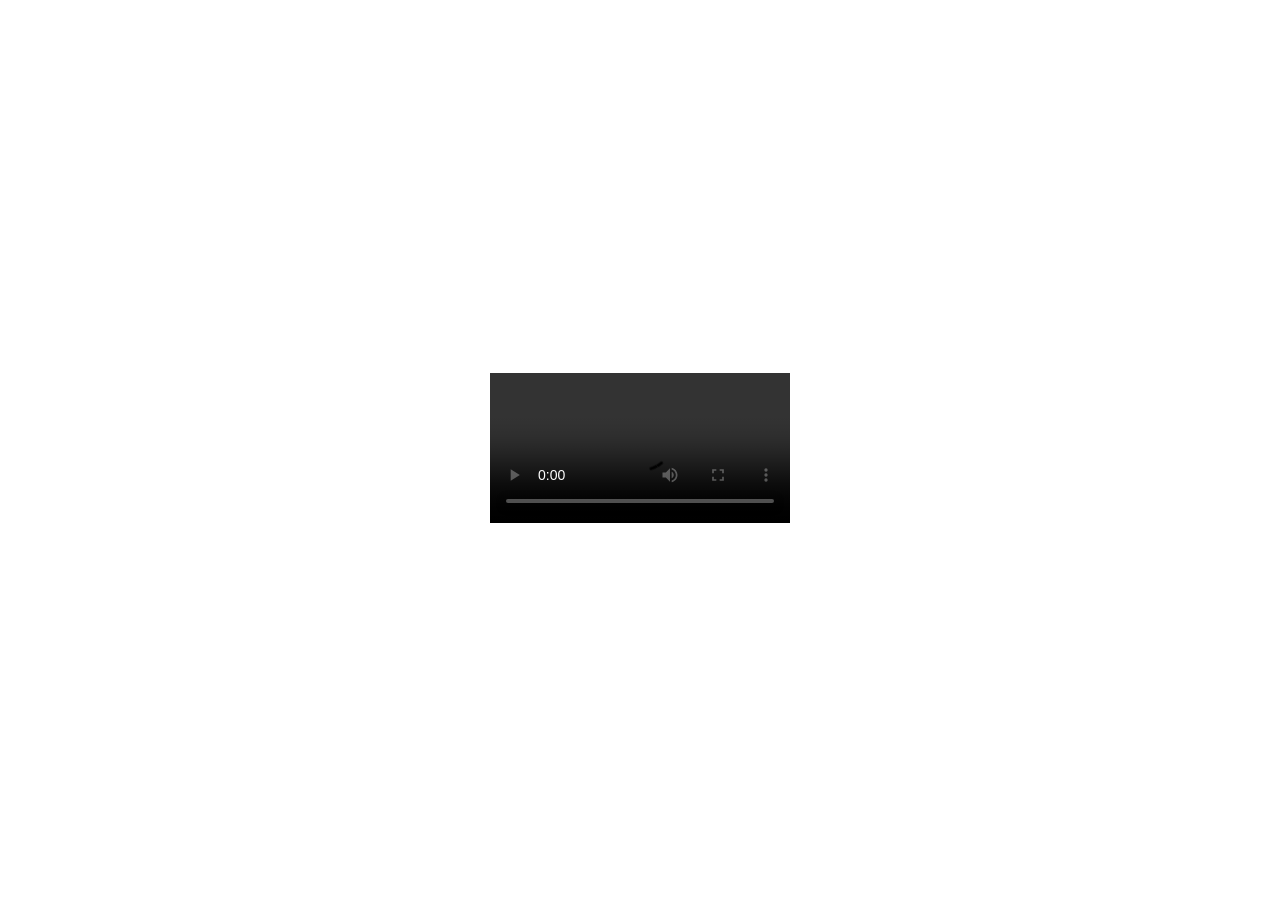
==== index.html @ fcffe9db "Add video player page" ====
<!DOCTYPE html>
<html lang="zh-CN">
<head>
    <meta charset="UTF-8">
    <meta name="viewport" content="width=device-width, initial-scale=1.0">
    <title>居中视频播放器</title>
    <style>
        * {
            margin: 0;
            padding: 0;
            box-sizing: border-box;
        }
        
        body {
            display: flex;
            justify-content: center;
            align-items: center;
            min-height: 100vh;
            background-color: #fff;
        }
        
        .video-container {
            max-width: 90vw;
            max-height: 90vh;
        }
        
        video {
            width: 100%;
            height: auto;
            object-fit: contain;
        }
    </style>
</head>
<body>
    <div class="video-container">
        <video 
            id="video-player"
            src="kawaboi.mp4" 
            autoplay 
            loop 
            playsinline
            controls
        >
            您的浏览器不支持视频播放
        </video>
    </div>
    <script>
        const video = document.getElementById('video-player');
        video.volume = 1.0;
        video.addEventListener('loadedmetadata', function() {
            video.play();
        });
        video.addEventListener('canplay', function() {
            if (video.paused) {
                video.muted = true;
                video.play().then(() => {
                    setTimeout(() => {
                        video.muted = false;
                    }, 100);
                }).catch(err => {
                    console.log('自动播放被阻止');
                });
            }
        });
    </script>
</body>
</html>
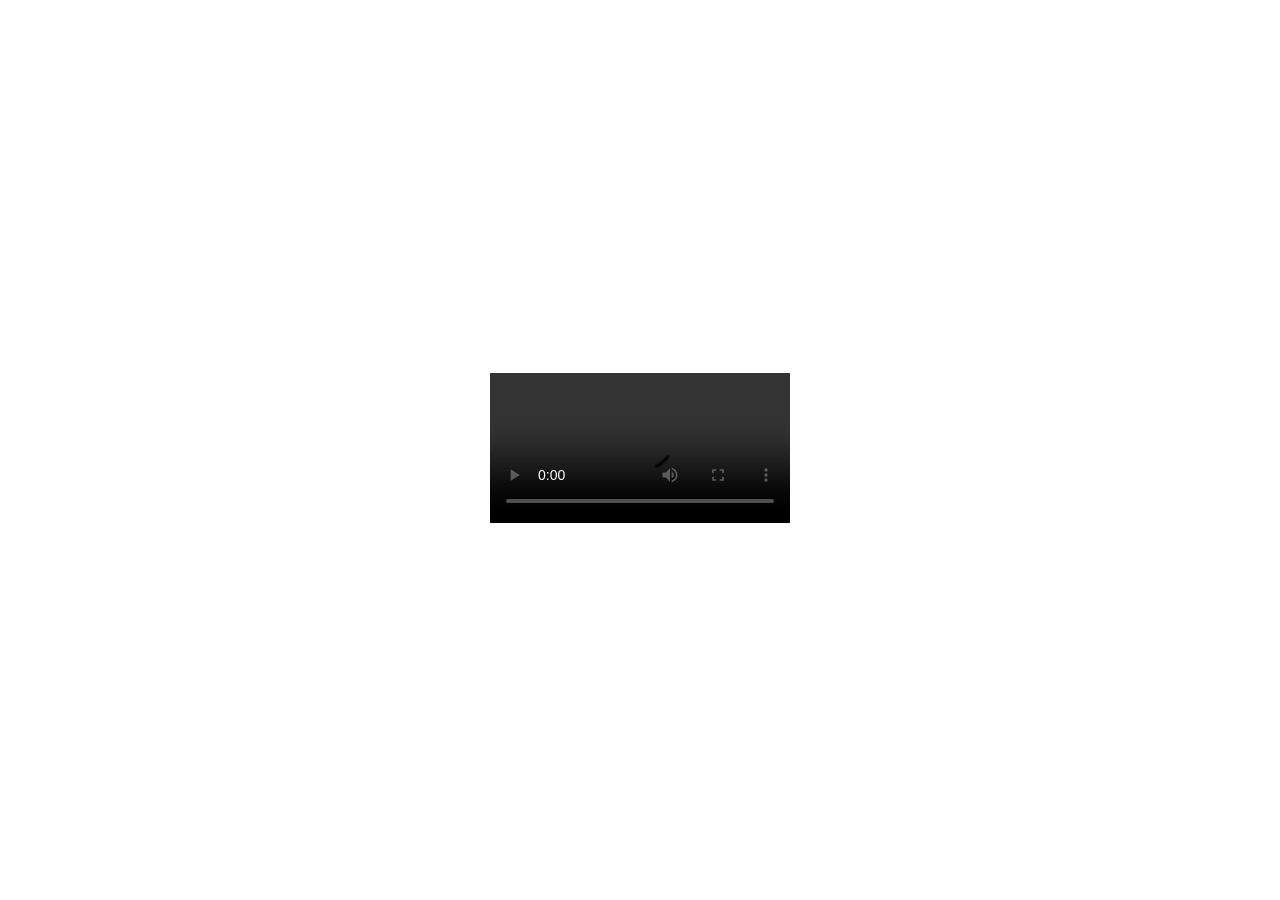
==== commit 7bfe33ce: "Update index.html" ====
--- a/index.html
+++ b/index.html
@@ -3,7 +3,7 @@
 <head>
     <meta charset="UTF-8">
     <meta name="viewport" content="width=device-width, initial-scale=1.0">
-    <title>居中视频播放器</title>
+    <title>试阅版</title>
     <style>
         * {
             margin: 0;
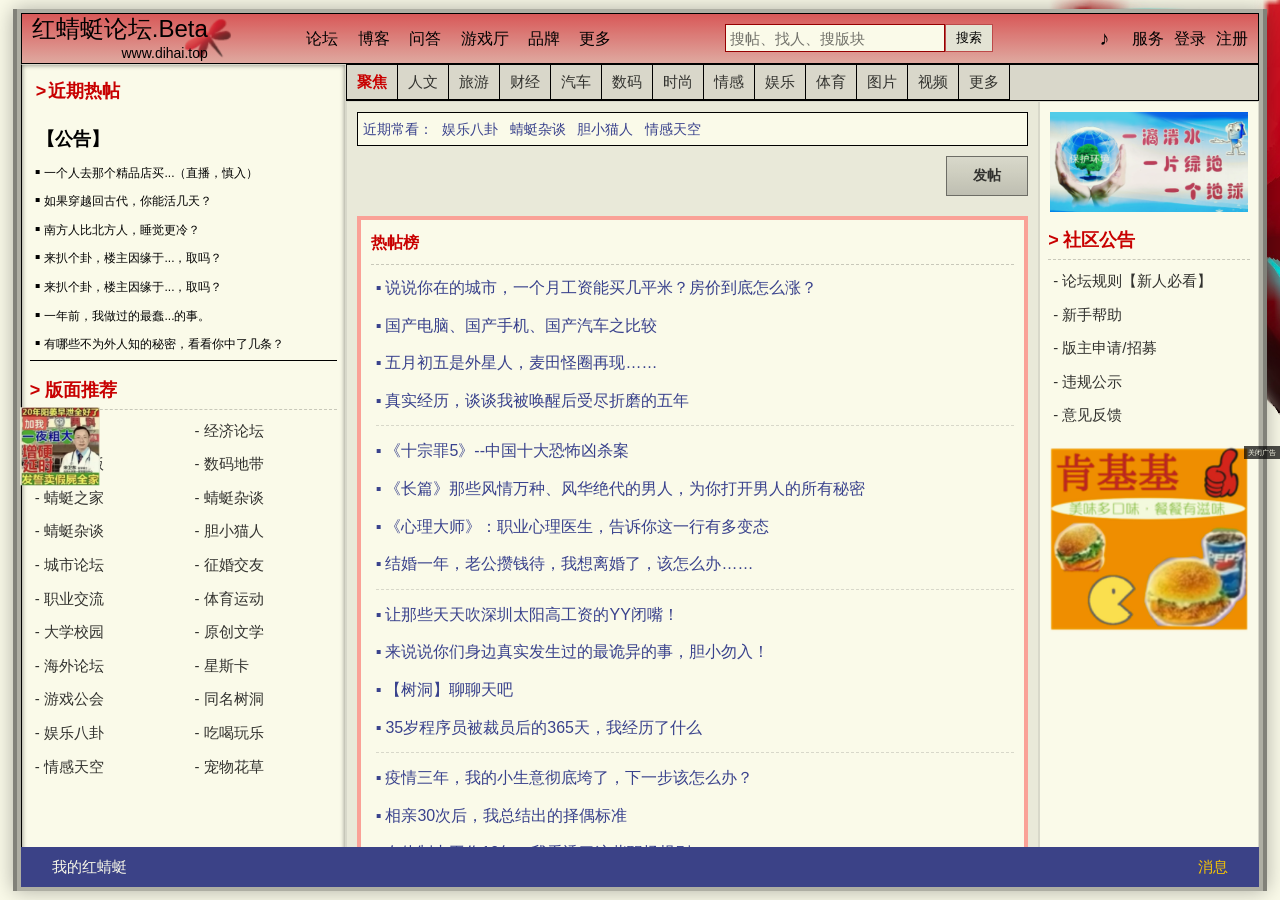
==== commit 4b1fd664: "0425" ====
--- a/index.html
+++ b/index.html
@@ -3,65 +3,237 @@
 <head>
     <meta charset="UTF-8">
     <meta name="viewport" content="width=device-width, initial-scale=1.0">
-    <title>试阅版</title>
-    <style>
-        * {
-            margin: 0;
-            padding: 0;
-            box-sizing: border-box;
-        }
-        
-        body {
-            display: flex;
-            justify-content: center;
-            align-items: center;
-            min-height: 100vh;
-            background-color: #fff;
-        }
-        
-        .video-container {
-            max-width: 90vw;
-            max-height: 90vh;
-        }
-        
-        video {
-            width: 100%;
-            height: auto;
-            object-fit: contain;
-        }
-    </style>
+    <title>红蜻蜓论坛.Beta</title>
+    <link rel="stylesheet" href="styles.css">
 </head>
 <body>
-    <div class="video-container">
-        <video 
-            id="video-player"
-            src="kawaboi.mp4" 
-            autoplay 
-            loop 
-            playsinline
-            controls
-        >
-            您的浏览器不支持视频播放
-        </video>
-    </div>
-    <script>
-        const video = document.getElementById('video-player');
-        video.volume = 1.0;
-        video.addEventListener('loadedmetadata', function() {
-            video.play();
-        });
-        video.addEventListener('canplay', function() {
-            if (video.paused) {
-                video.muted = true;
-                video.play().then(() => {
-                    setTimeout(() => {
-                        video.muted = false;
-                    }, 100);
-                }).catch(err => {
-                    console.log('自动播放被阻止');
-                });
-            }
-        });
-    </script>
+    <!-- 音频元素 -->
+    <audio id="background-music" src="audio/红蜻蜓.mp3" loop>
+        Your browser does not support the audio element.
+     </audio>
+    
+    <!-- 弹窗广告音频 -->
+    <audio id="popup-audio" src="audio/哥只是个传说.mp3" loop>
+        Your browser does not support the audio element.
+     </audio>
+    
+    <div class="forum-frame-outer">
+        <div class="forum-content">
+            <div class="forum-frame">
+            <!-- 顶部导航栏 -->
+            <div class="top-nav">
+                <div class="top-nav-container">
+                    <div class="logo">
+                        <div class="logo-image"></div>
+                        <a href="index.html">红蜻蜓论坛.Beta</a>
+                        <a href="index.html" class="logo-sub">www.dihai.top</a>
+                    </div>
+                    <div class="top-links">
+                        <a href="index.html">论坛</a>
+                        <a href="#">博客</a>
+                        <a href="#">问答</a>
+                        <a href="#">游戏厅</a>
+                        <a href="#">品牌</a>
+                        <a href="#">更多</a>
+                    </div>
+                    <div class="search-box">
+                        <input type="text" placeholder="搜帖、找人、搜版块">
+                        <button>搜索</button>
+                    </div>
+                    <div class="user-links">
+                        <button id="audio-toggle" class="audio-toggle">
+                            <span class="audio-icon">♪</span>
+                        </button>
+                        <a href="#">服务</a>
+                        <div id="user-links-container">
+                            <a href="user-login.html">登录</a>
+                            <a href="register.html">注册</a>
+                        </div>
+                    </div>
+                </div>
+            </div>
+            
+            <!-- 主要内容区 -->
+            <div class="main-container">
+                <!-- 左侧边栏 -->
+                <div class="left-sidebar">
+                    <div class="scrollable-section">
+                        <div class="section-header">
+                            <span>近期热帖</span>
+                        </div>
+                        <div class="scrollable-content">
+                            <div class="announcement">
+                                <h4>【公告】</h4>
+                            </div>
+                            <ul>
+                                <li><a href="#">一个人去那个精品店买...（直播，慎入）</a></li>
+                                <li><a href="#">如果穿越回古代，你能活几天？</a></li>
+                                <li><a href="#">南方人比北方人，睡觉更冷？</a></li>
+                                <li><a href="#">来扒个卦，楼主因缘于...，取吗？</a></li>
+                                <li><a href="#">来扒个卦，楼主因缘于...，取吗？</a></li>
+                                <li><a href="#">一年前，我做过的最蠢...的事。</a></li>
+                                <li><a href="#">有哪些不为外人知的秘密，看看你中了几条？</a></li>
+                            </ul>
+                        </div>
+                    </div>
+                    <div class="sidebar-section">
+                        <h3>版面推荐</h3>
+                        <div class="double-columns">
+                            <ul>
+                                <li><a href="#">- 红蜻蜓</a></li>
+                                <li><a href="#">- 蜻蜓主版</a></li>
+                                <li><a href="#">- 蜻蜓之家</a></li>
+                                <li><a href="#">- 蜻蜓杂谈</a></li>
+                                <li><a href="#">- 城市论坛</a></li>
+                                <li><a href="#">- 职业交流</a></li>
+                                <li><a href="#">- 大学校园</a></li>
+                                <li><a href="#">- 海外论坛</a></li>
+                                <li><a href="#">- 游戏公会</a></li>
+                                <li><a href="#">- 娱乐八卦</a></li>
+                                <li><a href="#">- 情感天空</a></li>
+                            </ul>
+                            <ul>
+                                <li><a href="#">- 经济论坛</a></li>
+                                <li><a href="#">- 数码地带</a></li>
+                                <li><a href="#">- 蜻蜓杂谈</a></li>
+                                <li><a href="#">- 胆小猫人</a></li>
+                                <li><a href="#">- 征婚交友</a></li>
+                                <li><a href="#">- 体育运动</a></li>
+                                <li><a href="#">- 原创文学</a></li>
+                                <li><a href="#">- 星斯卡</a></li>
+                                <li><a href="#">- 同名树洞</a></li>
+                                <li><a href="#">- 吃喝玩乐</a></li>
+                                <li><a href="#">- 宠物花草</a></li>
+                            </ul>
+                        </div>
+                    </div>
+                </div>
+                
+                <!-- 右侧内容区（包含分类导航、主内容和右侧边栏） -->
+                <div class="right-content-area">
+                    <!-- 分类导航 -->
+                    <div class="category-nav">
+                        <div class="category-nav-container">
+                            <a href="#" class="active">聚焦</a>
+                            <a href="#">人文</a>
+                            <a href="#">旅游</a>
+                            <a href="#">财经</a>
+                            <a href="#">汽车</a>
+                            <a href="#">数码</a>
+                            <a href="#">时尚</a>
+                            <a href="#">情感</a>
+                            <a href="#">娱乐</a>
+                            <a href="#">体育</a>
+                            <a href="#">图片</a>
+                            <a href="#">视频</a>
+                            <a href="#">更多</a>
+                        </div>
+                    </div>
+                    
+                    <!-- 主内容和右侧边栏 -->
+                    <div class="content-wrapper">
+                        <!-- 主内容区 -->
+                        <div class="main-content">
+                            <!-- 近期常看 -->
+                            <div class="recent-viewers">
+                                <span>近期常看：</span>
+                                <a href="#">娱乐八卦</a>
+                                <a href="#">蜻蜓杂谈</a>
+                                <a href="#">胆小猫人</a>
+                                <a href="#">情感天空</a>
+                            </div>
+                            
+                            <!-- 发帖按钮 -->
+                            <div class="post-button-box">
+                                <button class="new-post-btn">发帖</button>
+                            </div>
+                            
+                            <!-- 热帖榜 -->
+                            <div class="hot-topics">
+                                <h3>热帖榜</h3>
+                                <ul>
+                                    <li><a href="post.html?id=1">说说你在的城市，一个月工资能买几平米？房价到底怎么涨？</a></li>
+                                    <li><a href="post.html?id=2">国产电脑、国产手机、国产汽车之比较</a></li>
+                                    <li><a href="post.html?id=3">五月初五是外星人，麦田怪圈再现……</a></li>
+                                    <li><a href="post.html?id=4">真实经历，谈谈我被唤醒后受尽折磨的五年</a></li>
+                                    <li><a href="post.html?id=5">《十宗罪5》--中国十大恐怖凶杀案</a></li>
+                                    <li><a href="post.html?id=6">《长篇》那些风情万种、风华绝代的男人，为你打开男人的所有秘密</a></li>
+                                    <li><a href="post.html?id=7">《心理大师》：职业心理医生，告诉你这一行有多变态</a></li>
+                                    <li><a href="#">结婚一年，老公攒钱待，我想离婚了，该怎么办……</a></li>
+                                    <li><a href="#">让那些天天吹深圳太阳高工资的YY闭嘴！</a></li>
+                                    <li><a href="#">来说说你们身边真实发生过的最诡异的事，胆小勿入！</a></li>
+                                    <li><a href="#">【树洞】聊聊天吧</a></li>
+                                    <li><a href="#">35岁程序员被裁员后的365天，我经历了什么</a></li>
+                                    <li><a href="#">疫情三年，我的小生意彻底垮了，下一步该怎么办？</a></li>
+                                    <li><a href="#">相亲30次后，我总结出的择偶标准</a></li>
+                                    <li><a href="#">在体制内工作10年，我看透了这些职场规则</a></li>
+                                    <li><a href="#">第一次去男朋友家，准婆婆给我吃剩菜是什么意思？</a></li>
+                                </ul>
+                            </div>
+                            
+                            <!-- 最新发帖 -->
+                            <div class="forum-posts">
+                            </div>
+                        </div>
+                        
+                        <!-- 右侧边栏 -->
+                        <div class="right-sidebar">
+                            <div class="sidebar-ad">
+                                <img src="images/地球广告.png" alt="环保宣传">
+                            </div>
+                            <div class="sidebar-section">
+                                <h3>社区公告</h3>
+                                <ul>
+                                    <li><a href="#">- 论坛规则【新人必看】</a></li>
+                                    <li><a href="#">- 新手帮助</a></li>
+                                    <li><a href="#">- 版主申请/招募</a></li>
+                                    <li><a href="#">- 违规公示</a></li>
+                                    <li><a href="#">- 意见反馈</a></li>
+                                </ul>
+                            </div>
+                            <div class="sidebar-ad">
+                                <img src="images/肯基基广告.jpg" alt="肯基基广告">
+                            </div>
+                        </div>
+                    </div>
+                </div>
+            </div>
+            
+            </div>
+            
+            <!-- 底部状态栏 -->
+            <div class="status-bar">
+                <div class="status-container">
+                    <span>我的红蜻蜓</span>
+                    <span class="status-right">消息</span>
+                </div>
+            </div>
+        </div>
+    </div>
+    
+    <script src="script.js"></script>
+    <!-- 浮窗导航图标 -->
+    <div class="floating-ad">
+        <img src="images/红蜻蜓.png" alt="红蜻蜓">
+    </div>
+    
+    <!-- 浮窗广告 -->
+    <div class="floating-ad2">
+        <img src="images/ads.jpg" alt="广告">
+    </div>
+    
+    <!-- 右下角弹窗广告 -->
+    <div class="popup-ad">
+        <div class="popup-content">
+            <img src="images/换脑广告.gif" alt="换脑广告">
+            <button class="popup-close">关闭</button>
+        </div>
+    </div>
+    
+    <!-- 左侧假关闭按钮（实际是跳转链接） -->
+    <div class="left-close-btn">
+        <a href="https://www.bilibili.com/video/BV1UT42167xb?t=0" class="popup-close" target="_blank">关闭广告</a>
+    </div>
+    </div>
 </body>
-</html>+</html>
--- a/styles.css
+++ b/styles.css
@@ -0,0 +1,1203 @@
+/* 全局样式 */
+* {
+    margin: 0;
+    padding: 0;
+    box-sizing: border-box;
+}
+
+img {
+    border: none;
+}
+
+body {
+    font-family: Arial, sans-serif;
+    font-size: 16px;
+    line-height: 1.6;
+    color: #333;
+    margin: 0;
+    padding: 0;
+    background: url('images/页面背景图.jpg') no-repeat center center;
+    background-size: cover;
+    min-height: 100vh;
+    display: flex;
+    justify-content: center;
+    align-items: center;
+    position: relative;
+}
+
+body::before {
+    content: '';
+    position: fixed;
+    top: 0;
+    left: 0;
+    width: 100%;
+    height: 100%;
+    background-color: #FAFAE9;
+    mix-blend-mode: multiply;
+    pointer-events: none;
+    z-index: 9999;
+    display: block;
+}
+
+.forum-frame-outer {
+    width: 98%;
+    max-width: 1408px;
+    height: 98vh;
+    background-color: #848484;
+    padding: 0 4px;
+    box-shadow: 0 0 20px rgba(0, 0, 0, 0.3);
+    display: flex;
+    align-items: center;
+    justify-content: center;
+}
+
+.forum-content {
+    width: 100%;
+    max-width: 1400px;
+    height: 100%;
+    display: flex;
+    flex-direction: column;
+    background-color: white;
+    border: 4px solid #B2B2B2;
+    box-shadow: inset 0 0 0 1px #000, inset 0 0 10px rgba(0, 0, 0, 0.1);
+}
+
+.forum-frame {
+    flex: 1;
+    overflow-y: auto;
+    padding: 0;
+}
+
+/* 顶部导航栏 */
+.top-nav {
+    background: linear-gradient(to bottom, #DD5A60 0%, #E4ACAF 100%);
+    color: black;
+    padding: 2px 0;
+    border: 1px solid #000;
+}
+
+.top-nav-container {
+    width: 100%;
+    max-width: 1400px;
+    margin: 0 auto;
+    display: flex;
+    align-items: center;
+    justify-content: space-between;
+    padding: 0 10px;
+}
+
+.logo {
+    position: relative;
+    display: inline-block;
+}
+
+.logo-image {
+    position: absolute;
+    top: 0;
+    right: 0;
+    width: 100%;
+    height: 100%;
+    background: url('images/红蜻蜓.png') no-repeat center;
+    background-size: contain;
+    z-index: 1;
+    opacity: 0.7;
+    transform: translateX(50%);
+}
+
+.logo a {
+    color: black;
+    text-decoration: none;
+    font-size: 24px;
+    font-weight: normal;
+    line-height: 1.1;
+    position: relative;
+    z-index: 2;
+}
+
+.logo-sub,
+.logo a.logo-sub {
+    display: block;
+    font-size: 14px;
+    color: black;
+    font-weight: normal;
+    text-align: right;
+    margin-top: 1px;
+    position: relative;
+    z-index: 2;
+}
+
+.top-links a {
+    color: black;
+    text-decoration: none;
+    margin-right: 15px;
+    font-size: 16px;
+}
+
+.top-links a:hover {
+    text-decoration: underline;
+}
+
+.search-box {
+    display: flex;
+}
+
+.search-box input {
+    padding: 4px;
+    border: 1px solid #990000;
+    width: 220px;
+    font-size: 15px;
+}
+
+.search-box button {
+    padding: 4px 10px;
+    background-color: #e8e8e8;
+    color: black;
+    border: 1px solid #C04A50;
+    cursor: pointer;
+    font-weight: normal;
+}
+
+.user-links {
+    display: flex;
+    align-items: center;
+}
+
+.audio-toggle {
+    background: transparent;
+    border: none;
+    font-size: 20px;
+    cursor: pointer;
+    padding: 4px 8px;
+    display: flex;
+    align-items: center;
+    justify-content: center;
+    color: black;
+}
+
+.audio-icon {
+    display: block;
+}
+
+.audio-toggle.paused .audio-icon::after {
+    content: '\00D7';
+    position: absolute;
+    font-size: 16px;
+    font-weight: bold;
+    color: #cc0000;
+    transform: translate(2px, -2px);
+}
+
+.user-links a {
+    color: black;
+    text-decoration: none;
+    margin-left: 15px;
+    font-size: 16px;
+}
+
+#user-links-container {
+    display: flex;
+    align-items: center;
+}
+
+#user-links-container a {
+    margin-left: 10px;
+}
+
+.user-links a:hover {
+    text-decoration: underline;
+}
+
+/* 分类导航 */
+.category-nav {
+    margin: 0;
+    background-color: #DEDCDD;
+    border: 1px solid #000;
+    padding: 0;
+}
+
+.category-nav-container {
+    display: flex;
+    align-items: stretch;
+    flex-wrap: wrap;
+    gap: 0;
+}
+
+.category-nav-container a {
+    color: #333;
+    text-decoration: none;
+    padding: 5px 10px;
+    font-size: 15px;
+    border-right: 1px solid #000;
+    border-bottom: 1px solid #000;
+    display: flex;
+    align-items: center;
+}
+
+.category-nav-container a:hover {
+    text-decoration: underline;
+}
+
+.category-nav-container a.active {
+    color: #cc0000;
+    font-weight: bold;
+}
+
+/* 主要内容区 */
+.main-container {
+    width: 100%;
+    max-width: 1400px;
+    margin: 0 auto;
+    display: flex;
+    gap: 0;
+}
+
+/* 左侧边栏 */
+.left-sidebar {
+    width: 325px;
+    background-color: white;
+    border-left: 1px solid #000;
+    border-bottom: 1px solid #000;
+    border-right: 1px solid #ddd;
+    border-top: 1px solid #ddd;
+    padding: 8px;
+    margin: 0;
+    box-shadow: inset 0 0 5px rgba(0, 0, 0, 0.5);
+}
+
+/* 右侧内容区（包含分类导航、主内容和右侧边栏） */
+.right-content-area {
+    flex: 1;
+    display: flex;
+    flex-direction: column;
+    gap: 0;
+    margin: 0;
+}
+
+/* 主内容和右侧边栏的容器 */
+.content-wrapper {
+    display: flex;
+    gap: 0;
+    flex: 1;
+}
+
+/* 右侧边栏 */
+.right-sidebar {
+    width: 220px;
+    background-color: white;
+    border: 1px solid #ddd;
+    padding: 8px;
+    margin: 0;
+}
+
+.scrollable-section {
+    margin-bottom: 15px;
+    background-color: white;
+    border-bottom: 1px solid black;
+}
+
+.section-header {
+    background-color: white;
+    padding: 4px 8px 4px 18px;
+    font-size: 18px;
+    font-weight: bold;
+    color: #cc0000;
+    position: relative;
+}
+
+.section-header::before {
+    content: ">";
+    position: absolute;
+    left: 6px;
+    color: #cc0000;
+}
+
+.scrollable-content {
+    max-height: 250px;
+    overflow-y: auto;
+    overflow-x: hidden;
+    padding: 5px;
+    background-color: white;
+}
+
+.scrollable-content ul {
+    list-style: none;
+    padding: 0;
+    margin: 0;
+}
+
+.scrollable-content ul li {
+    margin-bottom: 2px;
+    padding-bottom: 1px;
+    white-space: nowrap;
+    overflow: hidden;
+    text-overflow: ellipsis;
+}
+
+.scrollable-content ul li::before {
+    content: '▪';
+    margin-right: 4px;
+    color: black;
+}
+
+.scrollable-content ul li a {
+    color: black;
+    text-decoration: none;
+    font-size: 12px;
+    line-height: 1.4;
+}
+
+.scrollable-content ul li a:hover {
+    text-decoration: underline;
+}
+
+/* 滚动条样式 */
+.scrollable-content::-webkit-scrollbar {
+    width: 24px;
+}
+
+.scrollable-content::-webkit-scrollbar-track {
+    background: #f1f1f1;
+    border: 1px solid #ddd;
+}
+
+.scrollable-content::-webkit-scrollbar-thumb {
+    background: #003366;
+    border: 1px solid #002244;
+}
+
+.scrollable-content::-webkit-scrollbar-thumb:hover {
+    background: #002244;
+}
+
+.scrollable-content::-webkit-scrollbar-button {
+    background: #e0e0e0;
+    height: 24px;
+    border: 1px solid black;
+}
+
+.scrollable-content::-webkit-scrollbar-button:vertical:start:decrement {
+    background: #e0e0e0 url('data:image/svg+xml;utf8,<svg xmlns="http://www.w3.org/2000/svg" width="20" height="20" viewBox="0 0 20 20"><path d="M10 4L18 12H2L10 4z" fill="black"/></svg>') no-repeat center;
+    border: 1px solid black;
+}
+
+.scrollable-content::-webkit-scrollbar-button:vertical:end:increment {
+    background: #e0e0e0 url('data:image/svg+xml;utf8,<svg xmlns="http://www.w3.org/2000/svg" width="20" height="20" viewBox="0 0 20 20"><path d="M10 16L18 8H2L10 16z" fill="black"/></svg>') no-repeat center;
+    border: 1px solid black;
+}
+
+.announcement {
+    margin-top: 5px;
+    padding-top: 5px;
+}
+
+.announcement h4 {
+    font-size: 18px;
+    font-weight: bold;
+    color: #000;
+    margin: 0 0 5px 0;
+    padding-left: 2px;
+}
+
+.announcement ul {
+    padding-left: 5px;
+}
+
+.announcement ul li {
+    border-bottom: none;
+    margin-bottom: 3px;
+}
+
+.announcement ul li a {
+    color: #333;
+}
+
+.sidebar-section {
+    margin-bottom: 15px;
+}
+
+.sidebar-section h3 {
+    font-size: 18px;
+    font-weight: bold;
+    margin-bottom: 8px;
+    color: #cc0000;
+    border-bottom: 1px dashed #ccc;
+    padding-bottom: 4px;
+    padding-left: 15px;
+    position: relative;
+}
+
+.sidebar-section h3::before {
+    content: ">";
+    position: absolute;
+    left: 0;
+    color: #cc0000;
+}
+
+.sidebar-section ul {
+    list-style: none;
+    padding-left: 5px;
+}
+
+.sidebar-section ul li {
+    margin-bottom: 8px;
+}
+
+.sidebar-section ul li a {
+    color: #333;
+    text-decoration: none;
+    font-size: 15px;
+}
+
+.sidebar-section ul li a:hover {
+    color: #0066cc;
+}
+
+.double-columns {
+    display: flex;
+    justify-content: space-between;
+    gap: 10px;
+}
+
+.double-columns ul {
+    width: 48%;
+}
+
+/* 主内容区 */
+.main-content {
+    flex: 1;
+    background-color: #EEEEEE;
+    border: 1px solid #ddd;
+    padding: 10px;
+    margin: 0;
+}
+
+.recent-viewers {
+    margin-bottom: 10px;
+    padding: 5px;
+    font-size: 14px;
+    color: #666;
+    background-color: white;
+    border: 1px solid black;
+}
+
+.post-button-box {
+    background: linear-gradient(to bottom, #DEDEDE, #C2C2C2);
+    padding: 4px 8px;
+    border: 1px solid #6F6F6F;
+    margin-left: auto;
+    margin-bottom: 10px;
+    width: fit-content;
+}
+
+.new-post-btn {
+    background: transparent;
+    color: #333;
+    border: none;
+    padding: 6px 18px;
+    cursor: pointer;
+    font-size: 14px;
+    font-weight: bold;
+}
+
+.recent-viewers span {
+    margin-right: 5px;
+    color: #3A439A;
+}
+
+.recent-viewers a {
+    color: #3A439A;
+    text-decoration: none;
+    margin-right: 8px;
+}
+
+.recent-viewers a:hover {
+    text-decoration: underline;
+}
+
+.hot-topics {
+    margin-top: 20px;
+    margin-bottom: 20px;
+    padding: 10px;
+    border: 4px solid #FFA4A5;
+    background-color: white;
+}
+
+.hot-topics h3 {
+    font-size: 16px;
+    font-weight: bold;
+    margin-bottom: 10px;
+    color: #cc0000;
+    padding-bottom: 8px;
+    border-bottom: 1px dashed #ccc;
+}
+
+.hot-topics ul {
+    list-style: none;
+    margin-bottom: 15px;
+    padding-left: 5px;
+}
+
+.hot-topics ul li {
+    margin-bottom: 6px;
+    padding-bottom: 6px;
+    white-space: nowrap;
+    overflow: hidden;
+    text-overflow: ellipsis;
+}
+
+.hot-topics ul li::before {
+    content: '▪';
+    margin-right: 4px;
+    color: #3A439A;
+}
+
+.hot-topics ul li:nth-child(4n) {
+    margin-bottom: 12px;
+    padding-bottom: 12px;
+    border-bottom: 1px dashed #ddd;
+}
+
+.hot-topics ul li:nth-child(4n+1):not(:first-child) {
+    margin-top: 8px;
+}
+
+.hot-topics ul li:last-child {
+    margin-bottom: 0;
+    padding-bottom: 0;
+    border-bottom: none;
+}
+
+.hot-topics ul li a {
+    color: #3A439A;
+    text-decoration: none;
+    font-size: 16px;
+}
+
+.hot-topics ul li a:hover {
+    text-decoration: underline;
+    color: #cc0000;
+}
+
+.post-btn {
+    background-color: #cc0000;
+    color: white;
+    border: 1px solid #990000;
+    padding: 4px 12px;
+    cursor: pointer;
+    font-size: 15px;
+    font-weight: bold;
+}
+
+.forum-posts h3 {
+    font-size: 17px;
+    font-weight: bold;
+    margin-bottom: 10px;
+    color: #333;
+    padding-left: 15px;
+    position: relative;
+}
+
+.forum-posts h3::before {
+    content: ">";
+    position: absolute;
+    left: 0;
+    color: #cc0000;
+}
+
+.posts-table {
+    width: 100%;
+    border-collapse: collapse;
+    font-size: 15px;
+    border: 1px dashed #ccc;
+}
+
+.posts-table th {
+    background-color: #f5f5f5;
+    padding: 6px 8px;
+    text-align: left;
+    border-bottom: 1px dashed #ccc;
+    font-weight: bold;
+    color: #666;
+}
+
+.posts-table td {
+    padding: 6px 8px;
+    border-bottom: 1px dashed #e0e0e0;
+}
+
+.posts-table tr:last-child td {
+    border-bottom: none;
+}
+
+.posts-table td a {
+    color: #0066cc;
+    text-decoration: none;
+}
+
+.posts-table td a:hover {
+    text-decoration: underline;
+    color: #cc0000;
+}
+
+/* 右侧边栏 */
+.right-sidebar {
+    width: 220px;
+}
+
+.sidebar-ad {
+    background-color: white;
+    border: none;
+    padding: 2px;
+    margin-bottom: 5px;
+}
+
+.sidebar-ad img {
+    width: 100%;
+    height: auto;
+    margin-bottom: 0;
+}
+
+.sidebar-ad p {
+    font-size: 14px;
+    text-align: center;
+    color: #333;
+}
+
+/* 帖子详情 */
+.post-detail {
+    background-color: white;
+    padding: 15px;
+    border: 1px solid #ddd;
+}
+
+.post-header {
+    margin-bottom: 20px;
+    padding-bottom: 10px;
+    border-bottom: 1px solid #ddd;
+}
+
+.post-header h2 {
+    font-size: 20px;
+    font-weight: bold;
+    margin-bottom: 10px;
+    color: #333;
+}
+
+.post-meta {
+    font-size: 14px;
+    color: #666;
+}
+
+.post-meta span {
+    margin-right: 15px;
+}
+
+.post-content {
+    margin-bottom: 30px;
+}
+
+.post-content h3 {
+    font-size: 18px;
+    font-weight: bold;
+    margin: 20px 0 10px;
+    color: #333;
+}
+
+.post-content p {
+    margin-bottom: 15px;
+    line-height: 1.6;
+    font-size: 16px;
+}
+
+.post-content ol,
+.post-content ul {
+    margin: 15px 0;
+    padding-left: 30px;
+}
+
+.post-content li {
+    margin-bottom: 8px;
+    font-size: 16px;
+}
+
+/* 评论区 */
+.comments-section {
+    margin-top: 30px;
+    border-top: 1px solid #ddd;
+    padding-top: 20px;
+}
+
+.comments-section h3 {
+    font-size: 18px;
+    font-weight: bold;
+    margin-bottom: 15px;
+    color: #333;
+}
+
+.comments-list {
+    margin-bottom: 20px;
+}
+
+.comment-item {
+    padding: 10px;
+    border-bottom: 1px solid #eee;
+    margin-bottom: 10px;
+}
+
+.comment-header {
+    margin-bottom: 8px;
+    font-size: 14px;
+}
+
+.comment-author {
+    font-weight: bold;
+    color: #333;
+    margin-right: 10px;
+}
+
+.comment-date {
+    color: #666;
+}
+
+.comment-content p {
+    font-size: 16px;
+    line-height: 1.6;
+}
+
+/* 评论表单 */
+.comment-form {
+    margin-top: 20px;
+}
+
+.comment-form h4 {
+    font-size: 16px;
+    font-weight: bold;
+    margin-bottom: 10px;
+    color: #333;
+}
+
+.form-group {
+    margin-bottom: 10px;
+}
+
+.form-group label {
+    display: block;
+    margin-bottom: 5px;
+    font-size: 14px;
+    font-weight: bold;
+    color: #333;
+}
+
+.form-group input,
+.form-group textarea {
+    width: 100%;
+    padding: 5px;
+    border: 1px solid #ddd;
+    font-size: 16px;
+}
+
+.form-group textarea {
+    resize: vertical;
+    min-height: 100px;
+}
+
+/* 底部导航 */
+.bottom-nav {
+    background-color: #f5f5f5;
+    border-top: 1px solid #ddd;
+    border-bottom: 1px solid #ddd;
+    padding: 10px 0;
+    margin-top: 10px;
+}
+
+.bottom-nav-container {
+    width: 95%;
+    max-width: 1400px;
+    margin: 0 auto;
+    display: flex;
+    align-items: center;
+    gap: 15px;
+}
+
+.bottom-nav-container a {
+    color: #333;
+    text-decoration: none;
+    font-size: 15px;
+}
+
+/* 底部状态栏 */
+.status-bar {
+    background-color: #3C4394;
+    padding: 8px 0;
+    flex-shrink: 0;
+}
+
+.status-container {
+    width: 95%;
+    max-width: 1400px;
+    margin: 0 auto;
+    display: flex;
+    justify-content: space-between;
+    align-items: center;
+}
+
+.status-bar span {
+    color: white;
+    font-size: 15px;
+}
+
+.status-right {
+    color: #ffcc00 !important;
+}
+
+/* 底部样式 */
+footer {
+    background-color: #f5f5f5;
+    color: #666;
+    padding: 20px 0;
+    text-align: center;
+    margin-top: 10px;
+    border-top: 1px solid #ddd;
+}
+
+.footer-container {
+    width: 95%;
+    max-width: 1400px;
+    margin: 0 auto;
+}
+
+.footer-container p {
+    font-size: 12px;
+}
+
+/* 浮窗导航图标样式 */
+.floating-ad {
+    position: absolute;
+    left: 20px;
+    top: 50%;
+    transform: translateY(-50%);
+    width: 12vw;
+    max-width: 80px;
+    min-width: 40px;
+    background-color: transparent;
+    border: none;
+    border-radius: 0;
+    padding: 0;
+    box-shadow: none;
+    z-index: 1000;
+    display: none;
+    /* cursor: url('images/捕虫网.cur') 50 50, auto; */
+}
+
+.floating-ad img {
+    width: 100%;
+    height: auto;
+}
+
+/* 浮窗广告 */
+.floating-ad2 {
+    position: fixed;
+    left: 20px;
+    top: 50%;
+    transform: translateY(-50%);
+    width: 12vw;
+    max-width: 80px;
+    min-width: 40px;
+    background-color: transparent;
+    border: none;
+    border-radius: 0;
+    z-index: 1000;
+    /* cursor: url('images/捕虫网.cur') 50 50, auto; */
+}
+
+.floating-ad2 img {
+    width: 100%;
+    height: auto;
+}
+
+/* 右下角弹窗广告 */
+.popup-ad {
+    position: fixed;
+    bottom: 0;
+    right: 0;
+    z-index: 1001;
+    display: none;
+}
+
+@keyframes pulse {
+    0% {
+        transform: scale(1);
+    }
+    50% {
+        transform: scale(0.95);
+    }
+    100% {
+        transform: scale(1);
+    }
+}
+
+.popup-content {
+    background-color: transparent;
+    border: none;
+    border-radius: 0;
+    padding: 0;
+    box-shadow: none;
+    width: 25vw;
+    max-width: 250px;
+    min-width: 120px;
+    text-align: center;
+    position: relative;
+}
+
+.popup-content img {
+    width: 100%;
+    height: auto;
+    position: relative;
+}
+
+.popup-close {
+    position: absolute;
+    top: 0;
+    left: 50%;
+    transform: translateX(-50%);
+    background-color: rgba(255, 255, 255, 0.7);
+    color: #666;
+    border: none;
+    padding: 2px 6px;
+    border-radius: 0;
+    cursor: default;
+    font-size: 10px;
+    z-index: 1;
+}
+
+.popup-close:hover {
+    background-color: rgba(255, 255, 255, 0.7);
+}
+
+/* 左侧关闭按钮 */
+.left-close-btn {
+    position: fixed;
+    right: 0;
+    z-index: 1002;
+}
+
+.left-close-btn .popup-close {
+    position: relative;
+    top: 0;
+    right: 0;
+    background-color: rgba(0, 0, 0, 0.7);
+    color: white;
+    border: none;
+    padding: 1px 4px;
+    border-radius: 0;
+    cursor: pointer;
+    font-size: 7px;
+    z-index: 1;
+    text-decoration: none;
+    display: inline-block;
+}
+
+.left-close-btn .popup-close:hover {
+    background-color: rgba(0, 0, 0, 0.9);
+    text-decoration: none;
+}
+
+/* 响应式设计 */
+@media (max-width: 768px) {
+    /* 顶部导航栏 */
+    .top-nav-container {
+        flex-direction: column;
+        align-items: flex-start;
+        gap: 10px;
+    }
+    
+    .top-links {
+        display: flex;
+        flex-wrap: wrap;
+        gap: 10px;
+    }
+    
+    .top-links a {
+        margin-right: 0;
+    }
+    
+    .search-box {
+        width: 100%;
+    }
+    
+    .search-box input {
+        width: 100%;
+        flex: 1;
+    }
+    
+    .user-links {
+        width: 100%;
+        display: flex;
+        justify-content: space-between;
+    }
+    
+    .user-links a {
+        margin-left: 0;
+    }
+    
+    /* 分类导航 */
+    .category-nav-container {
+        flex-wrap: wrap;
+        gap: 5px;
+    }
+    
+    .location {
+        width: 100%;
+        margin-left: 0;
+        margin-top: 5px;
+    }
+    
+    /* 主内容区 */
+    .main-container {
+        flex-direction: column;
+    }
+    
+    .content-wrapper {
+        flex-direction: column;
+    }
+    
+    .left-sidebar,
+    .right-sidebar {
+        width: 100%;
+    }
+    
+    /* 帖子列表 */
+    .posts-table {
+        font-size: 12px;
+    }
+    
+    .posts-table th,
+    .posts-table td {
+        padding: 6px;
+    }
+    
+    /* 帖子详情 */
+    .post-header h2 {
+        font-size: 16px;
+    }
+    
+    .post-content h3 {
+        font-size: 14px;
+    }
+    
+    .post-content p,
+    .post-content li {
+        font-size: 13px;
+    }
+    
+    /* 评论区 */
+    .comments-section h3 {
+        font-size: 14px;
+    }
+    
+    .comment-content p {
+        font-size: 13px;
+    }
+    
+    /* 广告元素 */
+    .floating-ad {
+        width: 25vw;
+        max-width: 100px;
+        min-width: 60px;
+    }
+    
+    .popup-ad {
+        bottom: 10px;
+        right: 10px;
+    }
+    
+    .popup-content {
+        width: 30vw;
+        max-width: 180px;
+        min-width: 100px;
+    }
+    
+    .popup-close {
+        padding: 1.5px 4px;
+        font-size: 8px;
+    }
+    
+    /* 底部导航 */
+    .bottom-nav-container {
+        flex-wrap: wrap;
+        gap: 10px;
+    }
+    
+    .bottom-nav-container a {
+        font-size: 12px;
+    }
+}
+
+/* 小屏幕手机适配 */
+@media (max-width: 480px) {
+    /* 顶部导航栏 */
+    .top-nav {
+        padding: 5px 0;
+    }
+    
+    .logo a {
+        font-size: 16px;
+    }
+    
+    .top-links a {
+        font-size: 12px;
+    }
+    
+    /* 主内容区 */
+    .main-content {
+        padding: 10px;
+    }
+    
+    .hot-topics h3,
+    .forum-posts h3 {
+        font-size: 14px;
+    }
+    
+    .hot-topics ul li a {
+        font-size: 13px;
+    }
+    
+    /* 帖子详情 */
+    .post-detail {
+        padding: 10px;
+    }
+    
+    .post-header h2 {
+        font-size: 15px;
+    }
+    
+    /* 广告元素 */
+    .floating-ad {
+        width: 20vw;
+        max-width: 80px;
+        min-width: 50px;
+    }
+    
+    .popup-content {
+        width: 35vw;
+        max-width: 150px;
+        min-width: 80px;
+    }
+    
+    .popup-close {
+        padding: 1px 3px;
+        font-size: 7px;
+    }
+    
+    /* 底部导航 */
+    .bottom-nav-container a {
+        font-size: 11px;
+    }
+    
+    /* 页脚 */
+    .footer-container p {
+        font-size: 11px;
+    }
+}
+
+
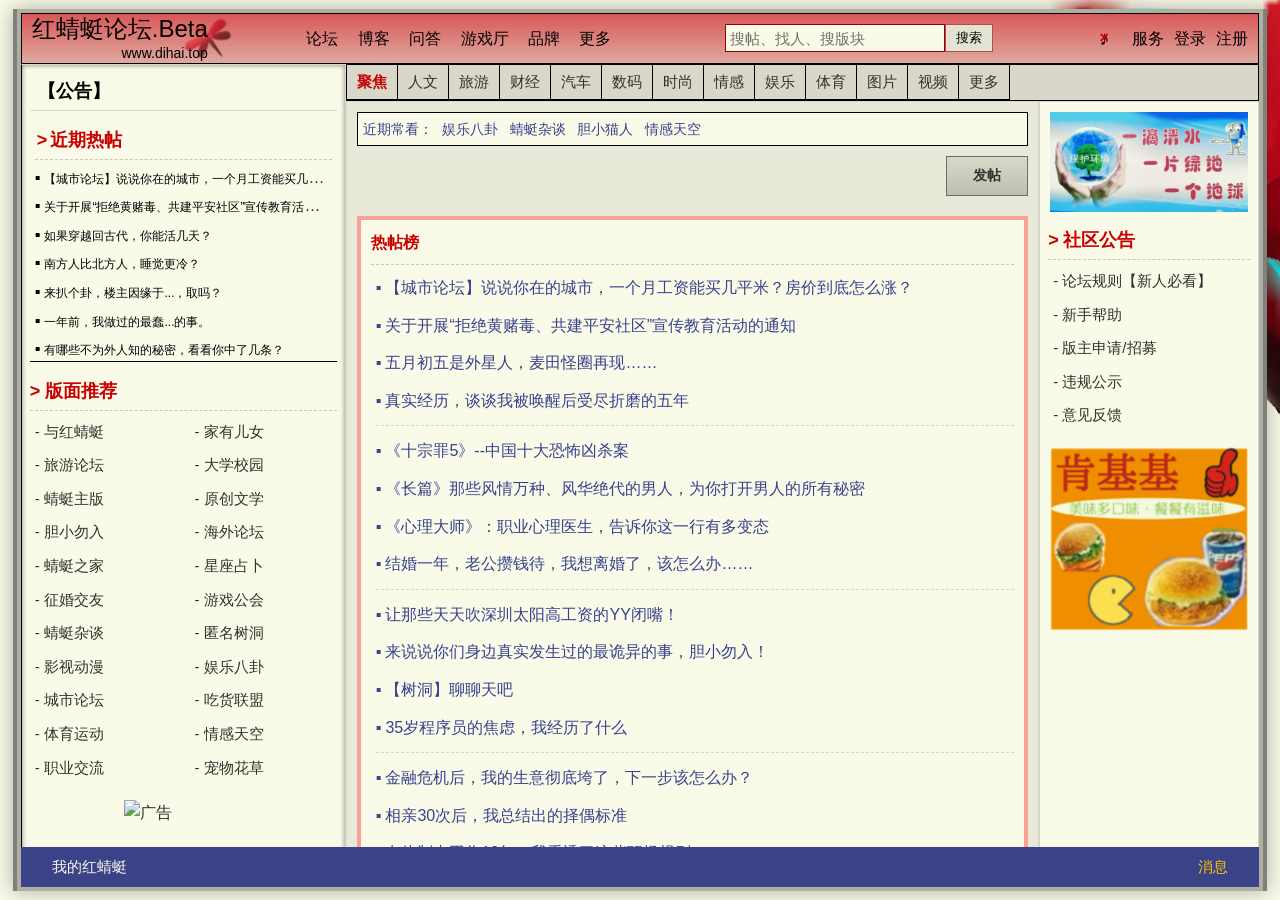
==== commit 5117a4fe: "Update post 2 to community notice, set non-commentable, and update navigation links" ====
--- a/index.html
+++ b/index.html
@@ -32,7 +32,7 @@
                         <a href="index.html">论坛</a>
                         <a href="#">博客</a>
                         <a href="#">问答</a>
-                        <a href="#">游戏厅</a>
+                        <a href="https://www.4399.com" target="_blank">游戏厅</a>
                         <a href="#">品牌</a>
                         <a href="#">更多</a>
                     </div>
@@ -59,17 +59,17 @@
                 <div class="left-sidebar">
                     <div class="scrollable-section">
                         <div class="section-header">
-                            <span>近期热帖</span>
+                            <span>【公告】</span>
                         </div>
                         <div class="scrollable-content">
                             <div class="announcement">
-                                <h4>【公告】</h4>
+                                <h4>近期热帖</h4>
                             </div>
                             <ul>
-                                <li><a href="#">一个人去那个精品店买...（直播，慎入）</a></li>
+                                <li><a href="post.html?id=1">【城市论坛】说说你在的城市，一个月工资能买几平米？房价到底怎么涨？</a></li>
+                                <li><a href="post.html?id=2">关于开展“拒绝黄赌毒、共建平安社区”宣传教育活动的通知</a></li>
                                 <li><a href="#">如果穿越回古代，你能活几天？</a></li>
                                 <li><a href="#">南方人比北方人，睡觉更冷？</a></li>
-                                <li><a href="#">来扒个卦，楼主因缘于...，取吗？</a></li>
                                 <li><a href="#">来扒个卦，楼主因缘于...，取吗？</a></li>
                                 <li><a href="#">一年前，我做过的最蠢...的事。</a></li>
                                 <li><a href="#">有哪些不为外人知的秘密，看看你中了几条？</a></li>
@@ -80,29 +80,29 @@
                         <h3>版面推荐</h3>
                         <div class="double-columns">
                             <ul>
-                                <li><a href="#">- 红蜻蜓</a></li>
+                                <li><a href="#">- 与红蜻蜓</a></li>
+                                <li><a href="#">- 旅游论坛</a></li>
                                 <li><a href="#">- 蜻蜓主版</a></li>
+                                <li><a href="#">- 胆小勿入</a></li>
                                 <li><a href="#">- 蜻蜓之家</a></li>
+                                <li><a href="#">- 征婚交友</a></li>
                                 <li><a href="#">- 蜻蜓杂谈</a></li>
+                                <li><a href="#">- 影视动漫</a></li>
                                 <li><a href="#">- 城市论坛</a></li>
+                                <li><a href="#">- 体育运动</a></li>
                                 <li><a href="#">- 职业交流</a></li>
-                                <li><a href="#">- 大学校园</a></li>
-                                <li><a href="#">- 海外论坛</a></li>
-                                <li><a href="#">- 游戏公会</a></li>
-                                <li><a href="#">- 娱乐八卦</a></li>
-                                <li><a href="#">- 情感天空</a></li>
                             </ul>
                             <ul>
-                                <li><a href="#">- 经济论坛</a></li>
-                                <li><a href="#">- 数码地带</a></li>
-                                <li><a href="#">- 蜻蜓杂谈</a></li>
-                                <li><a href="#">- 胆小猫人</a></li>
-                                <li><a href="#">- 征婚交友</a></li>
-                                <li><a href="#">- 体育运动</a></li>
+                                <li><a href="#">- 家有儿女</a></li>
+                                <li><a href="#">- 大学校园</a></li>
                                 <li><a href="#">- 原创文学</a></li>
-                                <li><a href="#">- 星斯卡</a></li>
-                                <li><a href="#">- 同名树洞</a></li>
-                                <li><a href="#">- 吃喝玩乐</a></li>
+                                <li><a href="#">- 海外论坛</a></li>
+                                <li><a href="#">- 星座占卜</a></li>
+                                <li><a href="#">- 游戏公会</a></li>
+                                <li><a href="#">- 匿名树洞</a></li>
+                                <li><a href="#">- 娱乐八卦</a></li>
+                                <li><a href="#">- 吃货联盟</a></li>
+                                <li><a href="#">- 情感天空</a></li>
                                 <li><a href="#">- 宠物花草</a></li>
                             </ul>
                         </div>
@@ -152,8 +152,8 @@
                             <div class="hot-topics">
                                 <h3>热帖榜</h3>
                                 <ul>
-                                    <li><a href="post.html?id=1">说说你在的城市，一个月工资能买几平米？房价到底怎么涨？</a></li>
-                                    <li><a href="post.html?id=2">国产电脑、国产手机、国产汽车之比较</a></li>
+                                    <li><a href="post.html?id=1">【城市论坛】说说你在的城市，一个月工资能买几平米？房价到底怎么涨？</a></li>
+                                    <li><a href="post.html?id=2">关于开展“拒绝黄赌毒、共建平安社区”宣传教育活动的通知</a></li>
                                     <li><a href="post.html?id=3">五月初五是外星人，麦田怪圈再现……</a></li>
                                     <li><a href="post.html?id=4">真实经历，谈谈我被唤醒后受尽折磨的五年</a></li>
                                     <li><a href="post.html?id=5">《十宗罪5》--中国十大恐怖凶杀案</a></li>
@@ -163,8 +163,8 @@
                                     <li><a href="#">让那些天天吹深圳太阳高工资的YY闭嘴！</a></li>
                                     <li><a href="#">来说说你们身边真实发生过的最诡异的事，胆小勿入！</a></li>
                                     <li><a href="#">【树洞】聊聊天吧</a></li>
-                                    <li><a href="#">35岁程序员被裁员后的365天，我经历了什么</a></li>
-                                    <li><a href="#">疫情三年，我的小生意彻底垮了，下一步该怎么办？</a></li>
+                                    <li><a href="#">35岁程序员的焦虑，我经历了什么</a></li>
+                                    <li><a href="#">金融危机后，我的生意彻底垮了，下一步该怎么办？</a></li>
                                     <li><a href="#">相亲30次后，我总结出的择偶标准</a></li>
                                     <li><a href="#">在体制内工作10年，我看透了这些职场规则</a></li>
                                     <li><a href="#">第一次去男朋友家，准婆婆给我吃剩菜是什么意思？</a></li>
@@ -187,7 +187,7 @@
                                     <li><a href="#">- 论坛规则【新人必看】</a></li>
                                     <li><a href="#">- 新手帮助</a></li>
                                     <li><a href="#">- 版主申请/招募</a></li>
-                                    <li><a href="#">- 违规公示</a></li>
+                                    <li><a href="violation.html">- 违规公示</a></li>
                                     <li><a href="#">- 意见反馈</a></li>
                                 </ul>
                             </div>
@@ -219,7 +219,7 @@
     
     <!-- 浮窗广告 -->
     <div class="floating-ad2">
-        <img src="images/ads.jpg" alt="广告">
+        <img src="images/浮窗广告.png" alt="广告">
     </div>
     
     <!-- 右下角弹窗广告 -->
@@ -232,8 +232,7 @@
     
     <!-- 左侧假关闭按钮（实际是跳转链接） -->
     <div class="left-close-btn">
-        <a href="https://www.bilibili.com/video/BV1UT42167xb?t=0" class="popup-close" target="_blank">关闭广告</a>
-    </div>
+        <span class="popup-close" data-href="https://www.bilibili.com/video/BV1UT42167xb?t=0">关闭广告</span>
     </div>
 </body>
 </html>
--- a/styles.css
+++ b/styles.css
@@ -35,7 +35,7 @@
     background-color: #FAFAE9;
     mix-blend-mode: multiply;
     pointer-events: none;
-    z-index: 9999;
+    z-index: 100;
     display: block;
 }
 
@@ -172,10 +172,12 @@
     align-items: center;
     justify-content: center;
     color: black;
+    position: relative;
 }
 
 .audio-icon {
     display: block;
+    position: relative;
 }
 
 .audio-toggle.paused .audio-icon::after {
@@ -184,7 +186,9 @@
     font-size: 16px;
     font-weight: bold;
     color: #cc0000;
-    transform: translate(2px, -2px);
+    top: 50%;
+    left: 50%;
+    transform: translate(-50%, -50%);
 }
 
 .user-links a {
@@ -297,23 +301,21 @@
 
 .section-header {
     background-color: white;
-    padding: 4px 8px 4px 18px;
+    padding: 4px 8px 4px 8px;
     font-size: 18px;
     font-weight: bold;
-    color: #cc0000;
+    color: #000;
     position: relative;
+    border-bottom: 1px solid #ddd;
 }
 
 .section-header::before {
-    content: ">";
-    position: absolute;
-    left: 6px;
-    color: #cc0000;
+    content: none;
 }
 
 .scrollable-content {
     max-height: 250px;
-    overflow-y: auto;
+    overflow-y: scroll;
     overflow-x: hidden;
     padding: 5px;
     background-color: white;
@@ -393,9 +395,19 @@
 .announcement h4 {
     font-size: 18px;
     font-weight: bold;
-    color: #000;
+    color: #cc0000;
     margin: 0 0 5px 0;
-    padding-left: 2px;
+    padding-bottom: 4px;
+    border-bottom: 1px dashed #ccc;
+    padding-left: 15px;
+    position: relative;
+}
+
+.announcement h4::before {
+    content: ">";
+    position: absolute;
+    left: 2px;
+    color: #cc0000;
 }
 
 .announcement ul {
@@ -901,8 +913,8 @@
     top: 50%;
     transform: translateY(-50%);
     width: 12vw;
-    max-width: 80px;
-    min-width: 40px;
+    max-width: 150px;
+    min-width: 80px;
     background-color: transparent;
     border: none;
     border-radius: 0;
@@ -920,7 +932,7 @@
     position: fixed;
     bottom: 0;
     right: 0;
-    z-index: 1001;
+    z-index: 10001;
     display: none;
 }
 
@@ -978,7 +990,8 @@
 .left-close-btn {
     position: fixed;
     right: 0;
-    z-index: 1002;
+    z-index: 10002;
+    display: none;
 }
 
 .left-close-btn .popup-close {
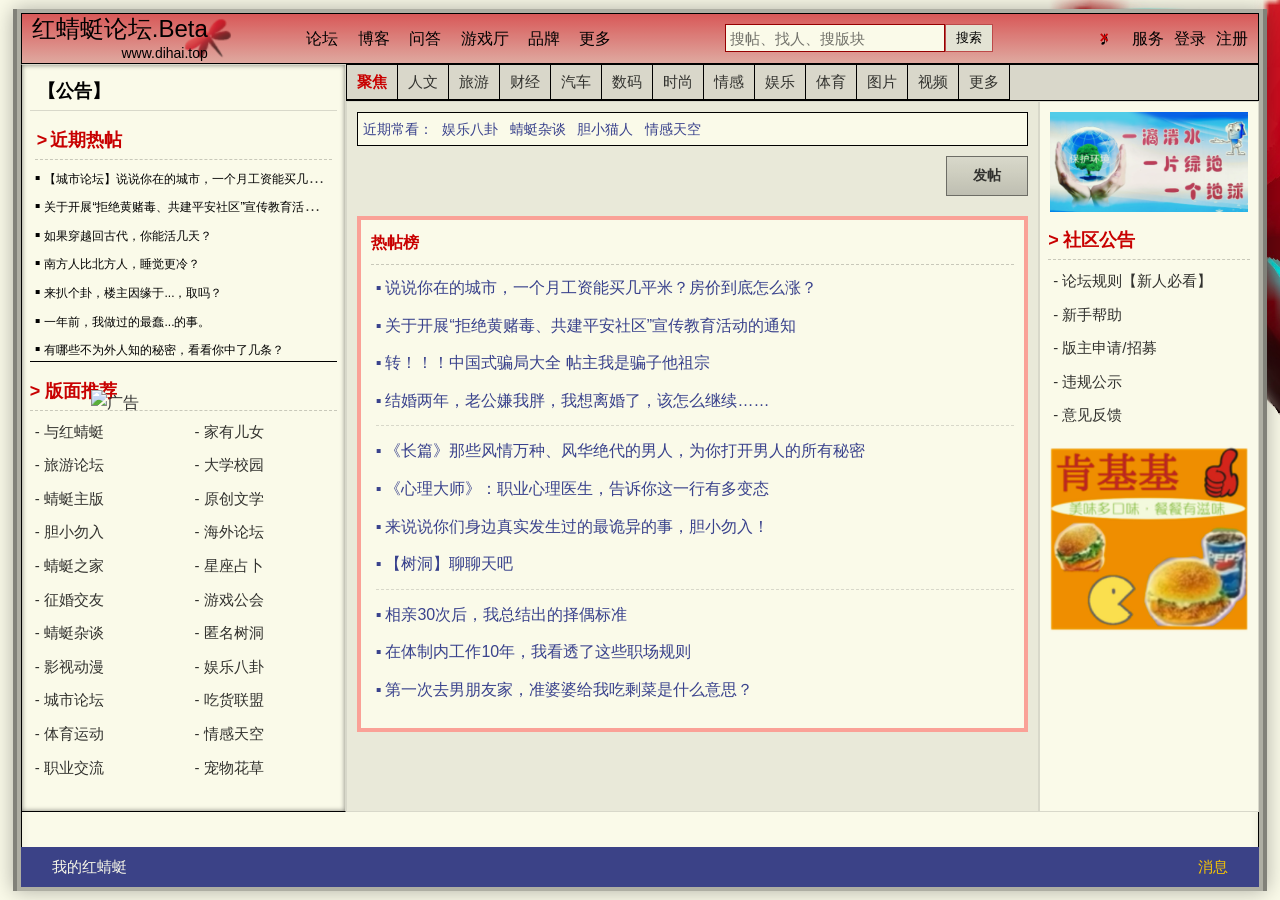
==== commit 6a8b77a9: "update forum posts and content" ====
--- a/index.html
+++ b/index.html
@@ -145,26 +145,21 @@
                             
                             <!-- 发帖按钮 -->
                             <div class="post-button-box">
-                                <button class="new-post-btn">发帖</button>
-                            </div>
+                                    <button class="new-post-btn" onclick="window.location.href='new-post.html'">发帖</button>
+                                </div>
                             
                             <!-- 热帖榜 -->
                             <div class="hot-topics">
                                 <h3>热帖榜</h3>
                                 <ul>
-                                    <li><a href="post.html?id=1">【城市论坛】说说你在的城市，一个月工资能买几平米？房价到底怎么涨？</a></li>
+                                    <li><a href="post.html?id=1">说说你在的城市，一个月工资能买几平米？房价到底怎么涨？</a></li>
                                     <li><a href="post.html?id=2">关于开展“拒绝黄赌毒、共建平安社区”宣传教育活动的通知</a></li>
-                                    <li><a href="post.html?id=3">五月初五是外星人，麦田怪圈再现……</a></li>
-                                    <li><a href="post.html?id=4">真实经历，谈谈我被唤醒后受尽折磨的五年</a></li>
-                                    <li><a href="post.html?id=5">《十宗罪5》--中国十大恐怖凶杀案</a></li>
+                                    <li><a href="post.html?id=5">转！！！中国式骗局大全 帖主我是骗子他祖宗</a></li>
+                                    <li><a href="post.html?id=4">结婚两年，老公嫌我胖，我想离婚了，该怎么继续……</a></li>
                                     <li><a href="post.html?id=6">《长篇》那些风情万种、风华绝代的男人，为你打开男人的所有秘密</a></li>
                                     <li><a href="post.html?id=7">《心理大师》：职业心理医生，告诉你这一行有多变态</a></li>
-                                    <li><a href="#">结婚一年，老公攒钱待，我想离婚了，该怎么办……</a></li>
-                                    <li><a href="#">让那些天天吹深圳太阳高工资的YY闭嘴！</a></li>
                                     <li><a href="#">来说说你们身边真实发生过的最诡异的事，胆小勿入！</a></li>
                                     <li><a href="#">【树洞】聊聊天吧</a></li>
-                                    <li><a href="#">35岁程序员的焦虑，我经历了什么</a></li>
-                                    <li><a href="#">金融危机后，我的生意彻底垮了，下一步该怎么办？</a></li>
                                     <li><a href="#">相亲30次后，我总结出的择偶标准</a></li>
                                     <li><a href="#">在体制内工作10年，我看透了这些职场规则</a></li>
                                     <li><a href="#">第一次去男朋友家，准婆婆给我吃剩菜是什么意思？</a></li>
@@ -184,11 +179,11 @@
                             <div class="sidebar-section">
                                 <h3>社区公告</h3>
                                 <ul>
-                                    <li><a href="#">- 论坛规则【新人必看】</a></li>
-                                    <li><a href="#">- 新手帮助</a></li>
-                                    <li><a href="#">- 版主申请/招募</a></li>
+                                    <li><a href="rules.html">- 论坛规则【新人必看】</a></li>
+                                    <li><a href="help.html">- 新手帮助</a></li>
+                                    <li><a href="javascript:alert('对不起，版主申请功能暂未开放！')">- 版主申请/招募</a></li>
                                     <li><a href="violation.html">- 违规公示</a></li>
-                                    <li><a href="#">- 意见反馈</a></li>
+                                    <li><a href="javascript:alert('如果有任何意见或建议，可以发送到backtothesky3849@dihai.top或联系QQ3853622361')">- 意见反馈</a></li>
                                 </ul>
                             </div>
                             <div class="sidebar-ad">
@@ -213,18 +208,19 @@
     
     <script src="script.js"></script>
     <!-- 浮窗导航图标 -->
-    <div class="floating-ad">
+    <div class="floating-ad" onclick="window.location.href='no-permission.html'">
         <img src="images/红蜻蜓.png" alt="红蜻蜓">
     </div>
     
     <!-- 浮窗广告 -->
-    <div class="floating-ad2">
+    <div class="floating-ad2" onclick="window.location.href='no-permission.html'">
         <img src="images/浮窗广告.png" alt="广告">
     </div>
     
     <!-- 右下角弹窗广告 -->
     <div class="popup-ad">
-        <div class="popup-content">
+        <div class="popup-content" onclick="window.location.href='no-permission.html'">
+            <span class="fake-close-btn" style="position: absolute; top: 0; right: 0; background: rgba(0,0,0,0.3); color: white; padding: 0 4px; font-size: 10px; cursor: pointer; z-index: 10;">×</span>
             <img src="images/换脑广告.gif" alt="换脑广告">
             <button class="popup-close">关闭</button>
         </div>
@@ -232,7 +228,7 @@
     
     <!-- 左侧假关闭按钮（实际是跳转链接） -->
     <div class="left-close-btn">
-        <span class="popup-close" data-href="https://www.bilibili.com/video/BV1UT42167xb?t=0">关闭广告</span>
+        <span class="popup-close">关闭广告</span>
     </div>
 </body>
 </html>
--- a/styles.css
+++ b/styles.css
@@ -977,13 +977,13 @@
     border: none;
     padding: 2px 6px;
     border-radius: 0;
-    cursor: default;
+    cursor: pointer;
     font-size: 10px;
     z-index: 1;
 }
 
 .popup-close:hover {
-    background-color: rgba(255, 255, 255, 0.7);
+    background-color: rgba(255, 255, 255, 0.9);
 }
 
 /* 左侧关闭按钮 */
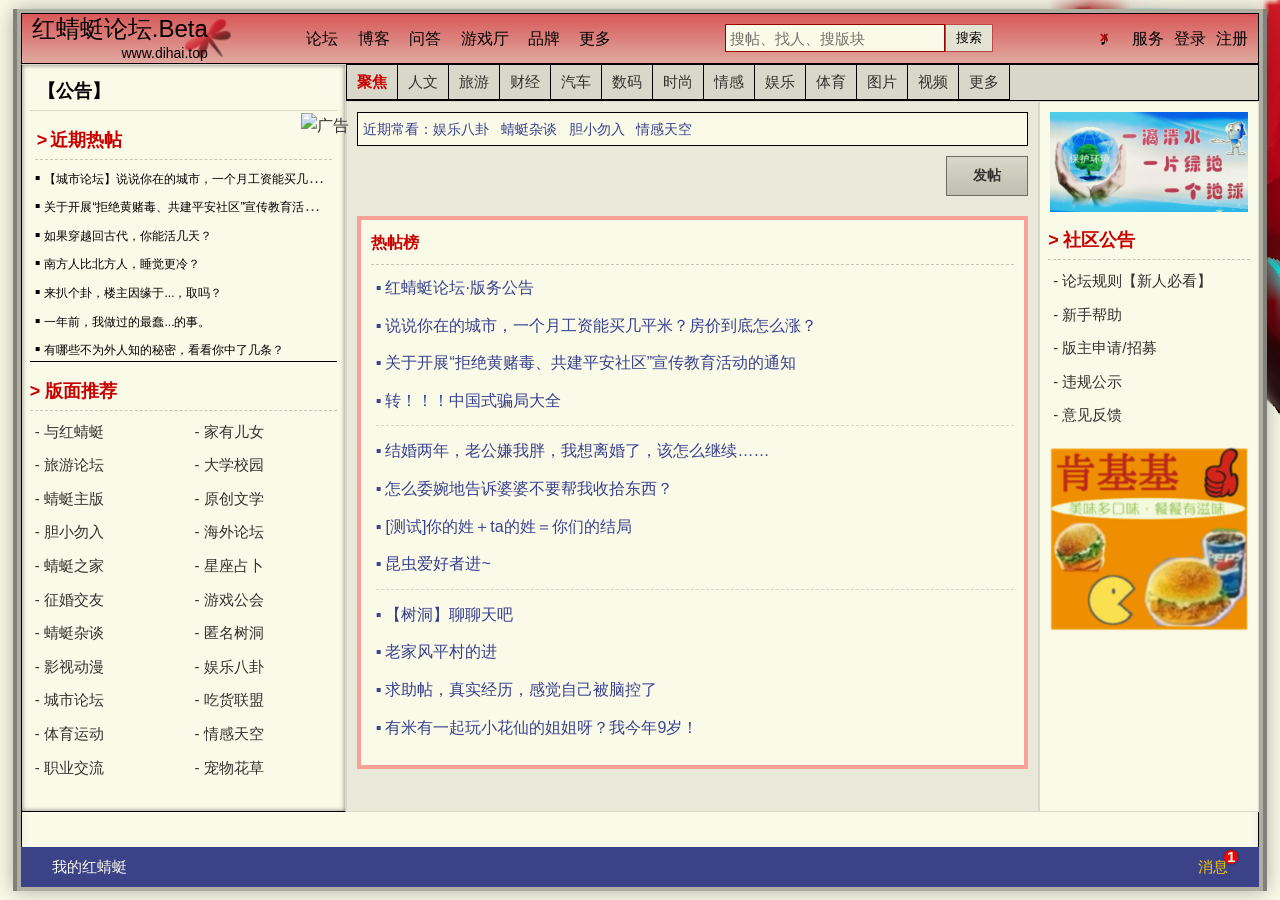
==== commit 60eb7b56: "修正近期常看文本内容并优化样式" ====
--- a/index.html
+++ b/index.html
@@ -37,17 +37,17 @@
                         <a href="#">更多</a>
                     </div>
                     <div class="search-box">
-                        <input type="text" placeholder="搜帖、找人、搜版块">
-                        <button>搜索</button>
-                    </div>
+                            <input type="text" placeholder="搜帖、找人、搜版块">
+                            <button>搜索</button>
+                        </div>
                     <div class="user-links">
                         <button id="audio-toggle" class="audio-toggle">
                             <span class="audio-icon">♪</span>
                         </button>
                         <a href="#">服务</a>
                         <div id="user-links-container">
-                            <a href="user-login.html">登录</a>
-                            <a href="register.html">注册</a>
+                            <a href="javascript:void(0)" onclick="alert('此功能已被管理员禁用！')">登录</a>
+                            <a href="javascript:void(0)" onclick="alert('此功能已被管理员禁用！')">注册</a>
                         </div>
                     </div>
                 </div>
@@ -136,10 +136,9 @@
                         <div class="main-content">
                             <!-- 近期常看 -->
                             <div class="recent-viewers">
-                                <span>近期常看：</span>
-                                <a href="#">娱乐八卦</a>
+                                <span>近期常看：</span><a href="#">娱乐八卦</a>
                                 <a href="#">蜻蜓杂谈</a>
-                                <a href="#">胆小猫人</a>
+                                <a href="#">胆小勿入</a>
                                 <a href="#">情感天空</a>
                             </div>
                             
@@ -152,17 +151,18 @@
                             <div class="hot-topics">
                                 <h3>热帖榜</h3>
                                 <ul>
+                                    <li><a href="violation.html">红蜻蜓论坛·版务公告</a></li>
                                     <li><a href="post.html?id=1">说说你在的城市，一个月工资能买几平米？房价到底怎么涨？</a></li>
                                     <li><a href="post.html?id=2">关于开展“拒绝黄赌毒、共建平安社区”宣传教育活动的通知</a></li>
-                                    <li><a href="post.html?id=5">转！！！中国式骗局大全 帖主我是骗子他祖宗</a></li>
+                                    <li><a href="post.html?id=5">转！！！中国式骗局大全</a></li>
                                     <li><a href="post.html?id=4">结婚两年，老公嫌我胖，我想离婚了，该怎么继续……</a></li>
-                                    <li><a href="post.html?id=6">《长篇》那些风情万种、风华绝代的男人，为你打开男人的所有秘密</a></li>
-                                    <li><a href="post.html?id=7">《心理大师》：职业心理医生，告诉你这一行有多变态</a></li>
-                                    <li><a href="#">来说说你们身边真实发生过的最诡异的事，胆小勿入！</a></li>
-                                    <li><a href="#">【树洞】聊聊天吧</a></li>
-                                    <li><a href="#">相亲30次后，我总结出的择偶标准</a></li>
-                                    <li><a href="#">在体制内工作10年，我看透了这些职场规则</a></li>
-                                    <li><a href="#">第一次去男朋友家，准婆婆给我吃剩菜是什么意思？</a></li>
+                                    <li><a href="post.html?id=6">怎么委婉地告诉婆婆不要帮我收拾东西？</a></li>
+                                    <li><a href="post.html?id=7">[测试]你的姓＋ta的姓＝你们的结局</a></li>
+                                    <li><a href="post.html?id=8">昆虫爱好者进~</a></li>
+                                    <li><a href="post.html?id=9">【树洞】聊聊天吧</a></li>
+                                    <li><a href="post.html?id=10">老家风平村的进</a></li>
+                                    <li><a href="post.html?id=11">求助帖，真实经历，感觉自己被脑控了</a></li>
+                                    <li><a href="post.html?id=12">有米有一起玩小花仙的姐姐呀？我今年9岁！</a></li>
                                 </ul>
                             </div>
                             
@@ -200,7 +200,7 @@
             <div class="status-bar">
                 <div class="status-container">
                     <span>我的红蜻蜓</span>
-                    <span class="status-right">消息</span>
+                    <span class="status-right" style="position: relative; cursor: pointer;" onclick="window.location.href='message.html'">消息<span class="unread-badge">1</span></span>
                 </div>
             </div>
         </div>
--- a/styles.css
+++ b/styles.css
@@ -512,7 +512,7 @@
 }
 
 .recent-viewers span {
-    margin-right: 5px;
+    margin-right: 0;
     color: #3A439A;
 }
 
@@ -860,6 +860,24 @@
 
 .status-right {
     color: #ffcc00 !important;
+}
+
+/* 未读消息红点 */
+.unread-badge {
+    position: absolute;
+    top: -5px;
+    right: -10px;
+    background-color: #ff0000;
+    color: white !important;
+    font-size: 10px;
+    font-weight: bold;
+    min-width: 14px;
+    height: 14px;
+    line-height: 14px;
+    text-align: center;
+    border-radius: 50%;
+    padding: 0 2px;
+    box-shadow: 0 0 2px rgba(0,0,0,0.5);
 }
 
 /* 底部样式 */
